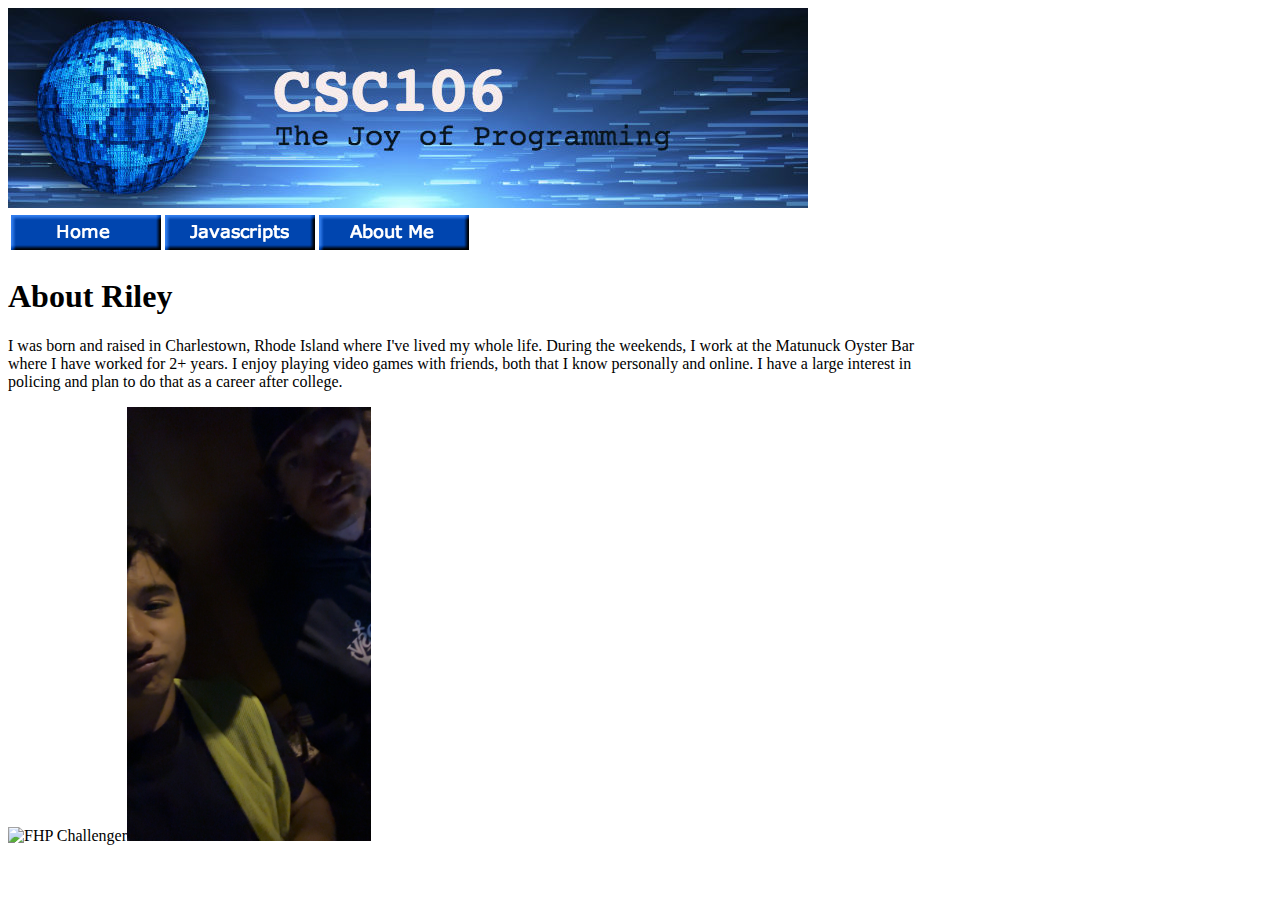
==== aboutme.html @ f03a0eb9 "Add files via upload" ====
<!DOCTYPE html>
<html lang="en">
<head>
    <meta charset="UTF-8">
    <meta name="viewport" content="width=device-width, initial-scale=1.0">
    <title>About Me</title>
</head>
<body>
    <img src="csc106_banner.jpg" alt="CSC Banner" >
    <table>
        <tr>
            <th><a href="index.html"><img src="home.png" alt="Home Button" ></a></th> 
            <th><a href="javascripts.html"><img src="js.png" alt="Javascripts Button" ></a></th> 
            <th><a href="aboutme.html"><img src="aboutme.png" alt="Aboutme Button" ></a></th> 
        </tr>
    </table>
    <h1>About Riley</h1>
    <p>I was born and raised in Charlestown, Rhode Island where I've lived my whole life. During the weekends, I work at the Matunuck Oyster Bar<br>where I have worked for 2+ years. I enjoy playing video games with friends, both that I know personally and online. I have a large interest in<br> policing and plan to do that as a career after college.</p>

    <table>
        <tr> <img src="https://www.wfla.com/wp-content/uploads/sites/71/2024/07/FHP.jpg?w=569" alt="FHP Challenger">
        <tr> <img src="me and tate.JPG" alt="Me & Tate" width = 19.3%>
        </table>
</body>
</html>
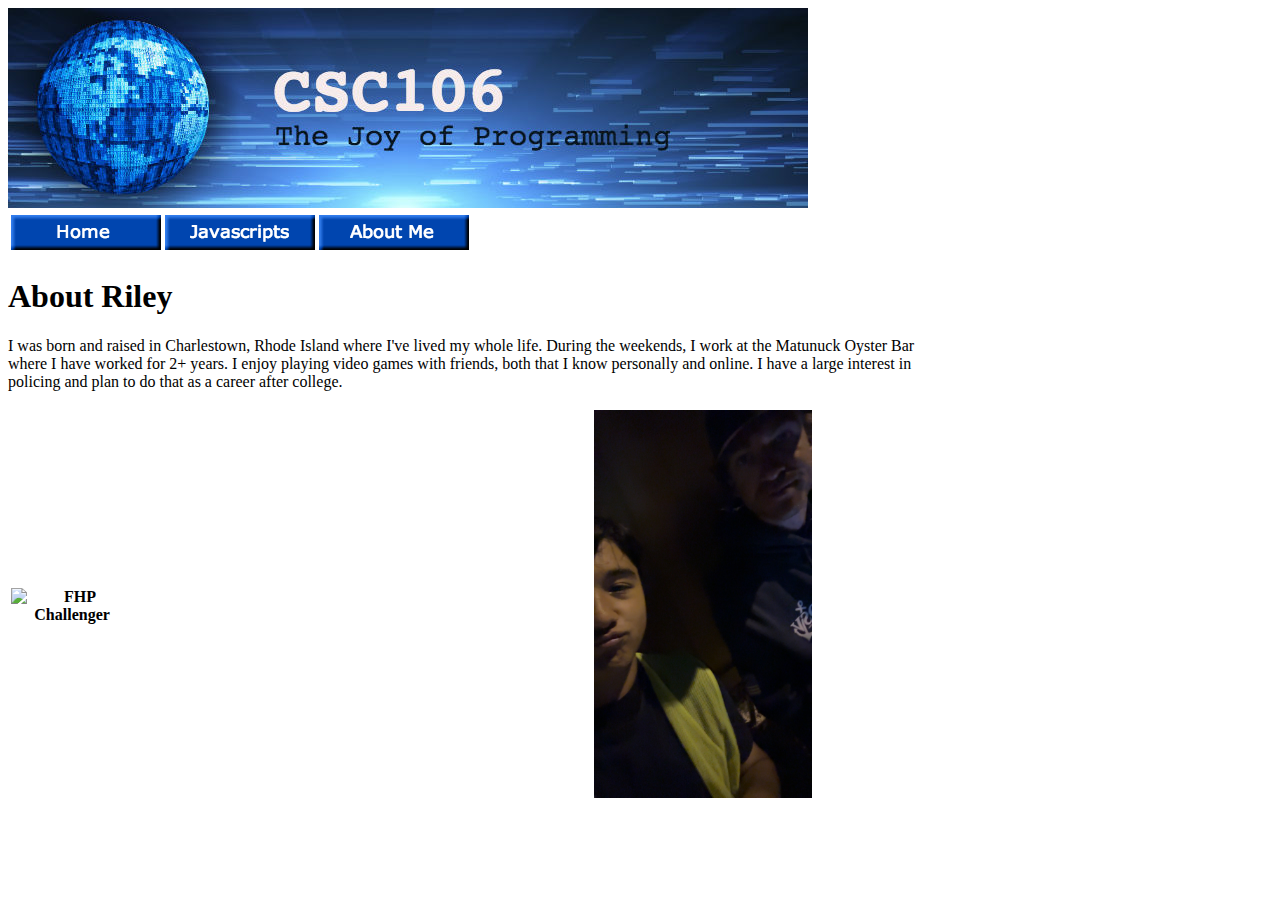
==== commit 1d4f0cf3: "Add files via upload" ====
--- a/aboutme.html
+++ b/aboutme.html
@@ -15,11 +15,16 @@
         </tr>
     </table>
     <h1>About Riley</h1>
-    <p>I was born and raised in Charlestown, Rhode Island where I've lived my whole life. During the weekends, I work at the Matunuck Oyster Bar<br>where I have worked for 2+ years. I enjoy playing video games with friends, both that I know personally and online. I have a large interest in<br> policing and plan to do that as a career after college.</p>
+    <p>I was born and raised in Charlestown, Rhode Island where I've lived my whole life. 
+        During the weekends, I work at the Matunuck Oyster Bar<br>where I have worked for 2+ years.
+         I enjoy playing video games with friends, both that I know personally and online. 
+         I have a large interest in<br> policing and plan to do that as a career after college.</p>
 
     <table>
-        <tr> <img src="https://www.wfla.com/wp-content/uploads/sites/71/2024/07/FHP.jpg?w=569" alt="FHP Challenger">
-        <tr> <img src="me and tate.JPG" alt="Me & Tate" width = 19.3%>
+        <tr> 
+        <th><img src="https://www.wfla.com/wp-content/uploads/sites/71/2024/07/FHP.jpg?w=569" alt="FHP Challenger"> </th>
+        <th> <img src="me and tate.JPG" alt="Me & Tate" width = 19.3%> </th>
+        </tr>
         </table>
 </body>
 </html>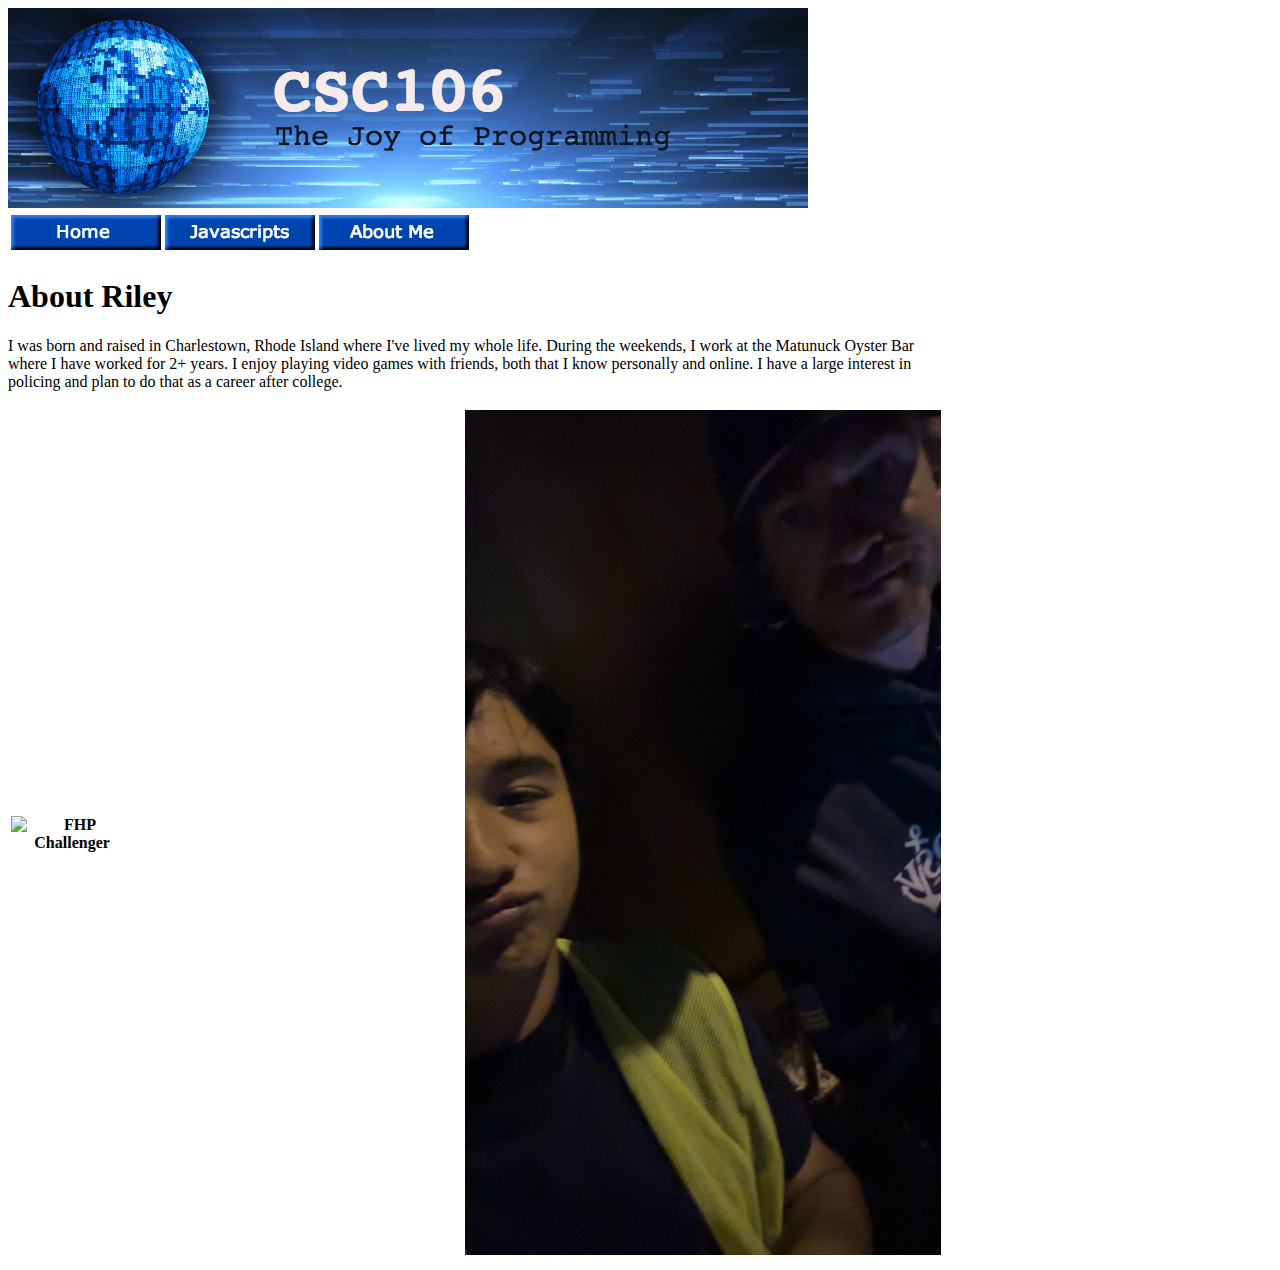
==== commit 7d041aeb: "Add files via upload" ====
--- a/aboutme.html
+++ b/aboutme.html
@@ -23,7 +23,7 @@
     <table>
         <tr> 
         <th><img src="https://www.wfla.com/wp-content/uploads/sites/71/2024/07/FHP.jpg?w=569" alt="FHP Challenger"> </th>
-        <th> <img src="me and tate.JPG" alt="Me & Tate" width = 19.3%> </th>
+        <th> <img src="me and tate.JPG" alt="Me & Tate" width = 42%> </th>
         </tr>
         </table>
 </body>
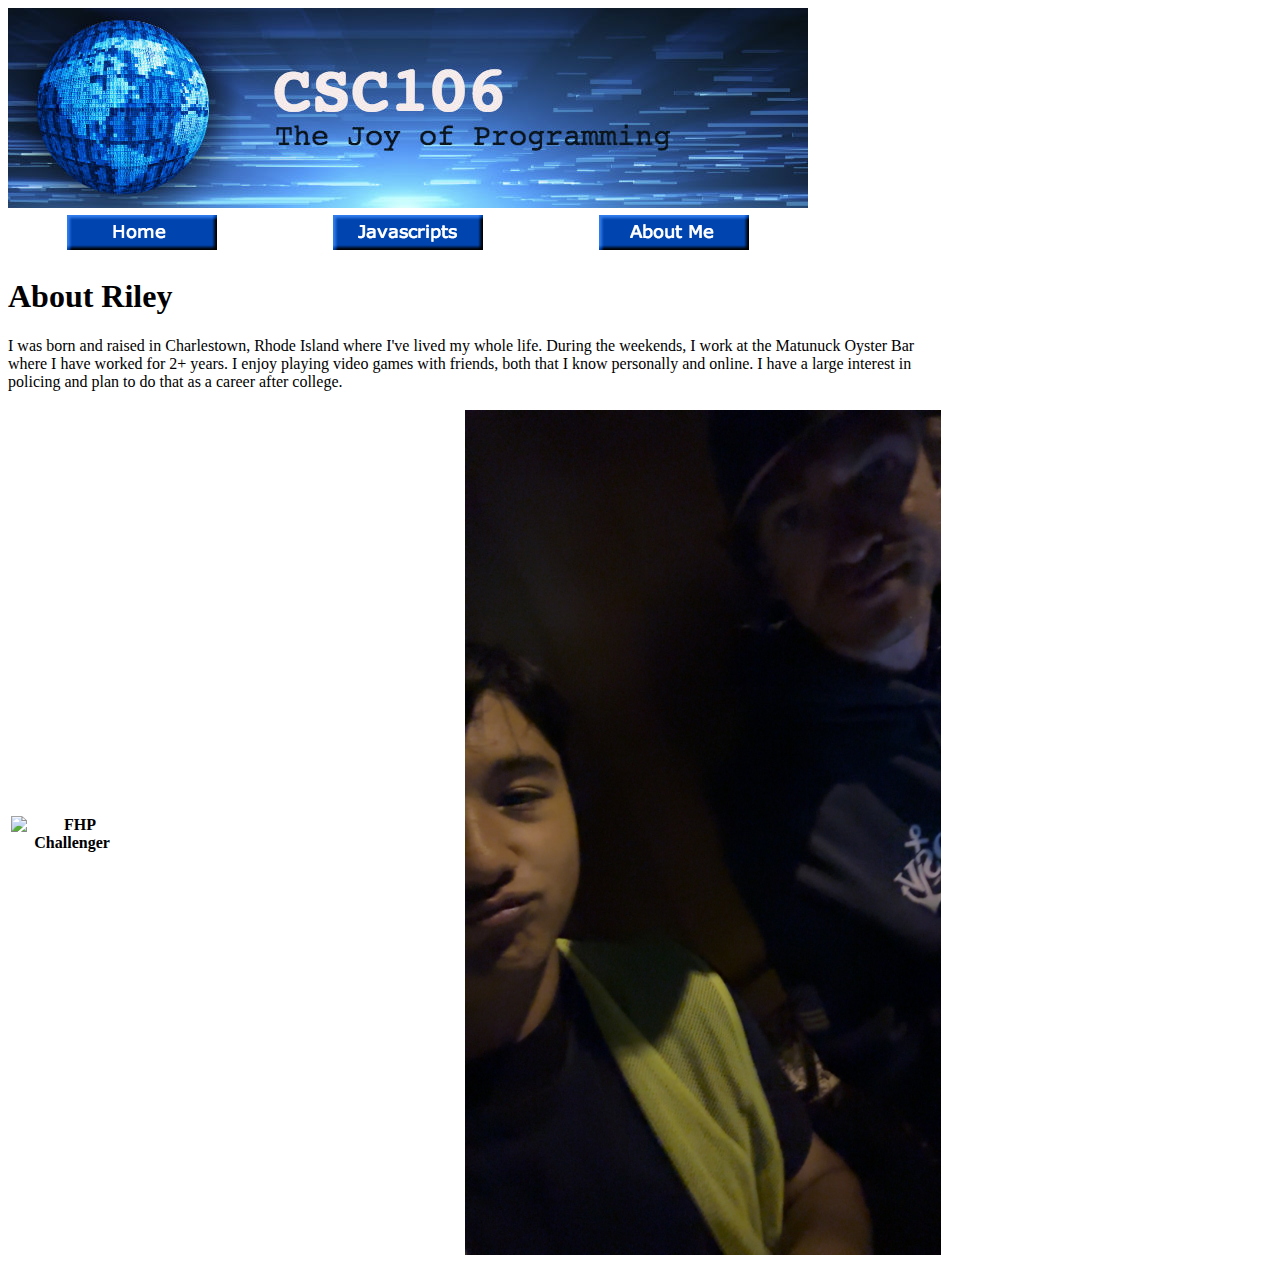
==== commit 06b60cbd: "Add files via upload" ====
--- a/aboutme.html
+++ b/aboutme.html
@@ -7,7 +7,7 @@
 </head>
 <body>
     <img src="csc106_banner.jpg" alt="CSC Banner" >
-    <table>
+    <table width = "800">
         <tr>
             <th><a href="index.html"><img src="home.png" alt="Home Button" ></a></th> 
             <th><a href="javascripts.html"><img src="js.png" alt="Javascripts Button" ></a></th> 
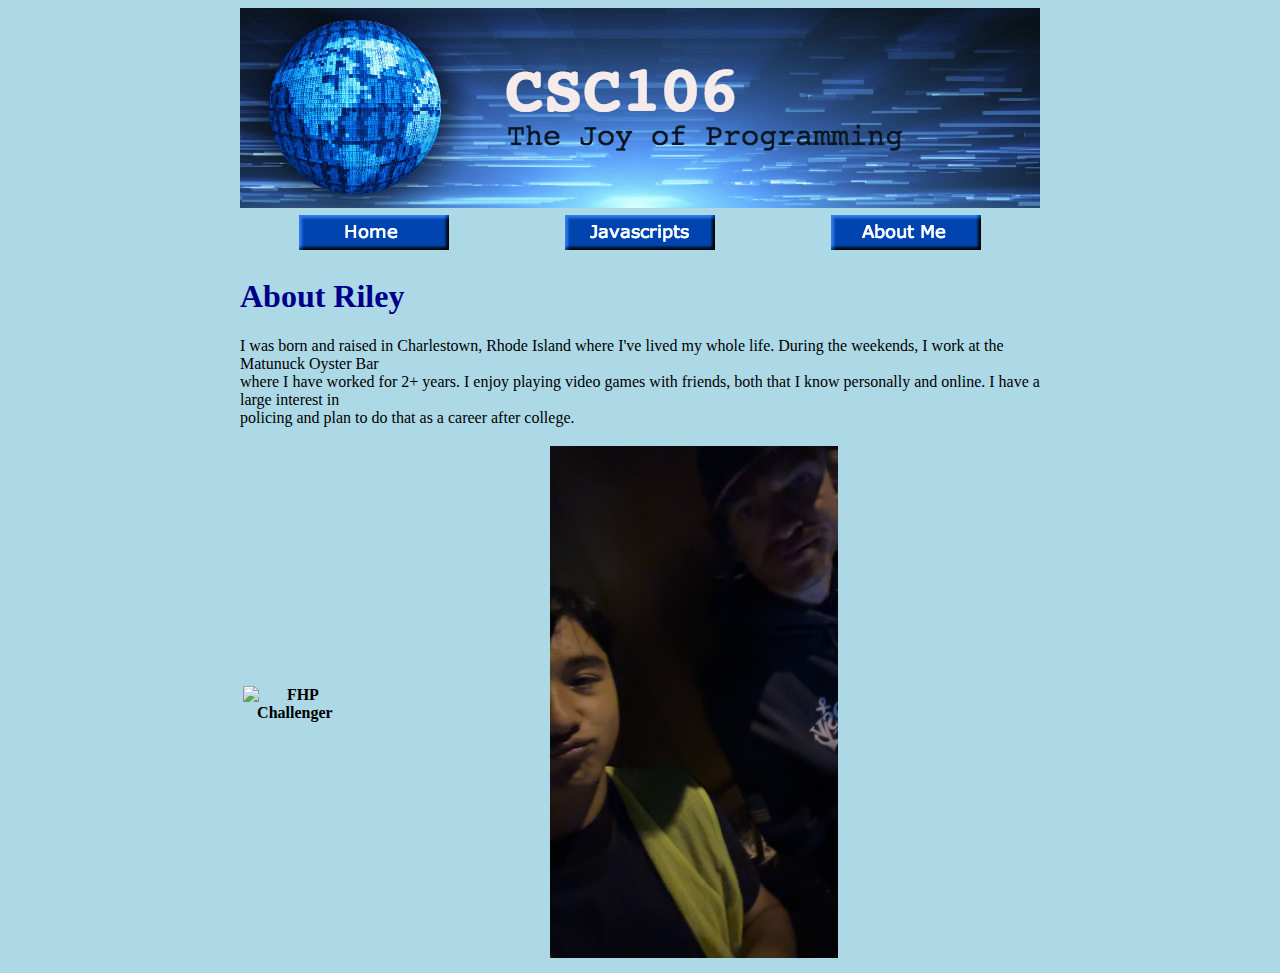
==== commit c9adb108: "Add files via upload" ====
--- a/aboutme.html
+++ b/aboutme.html
@@ -4,8 +4,11 @@
     <meta charset="UTF-8">
     <meta name="viewport" content="width=device-width, initial-scale=1.0">
     <title>About Me</title>
+    <link rel="stylesheet" href="mystyle.css">
+
 </head>
 <body>
+    <div id="content">
     <img src="csc106_banner.jpg" alt="CSC Banner" >
     <table width = "800">
         <tr>
@@ -26,5 +29,6 @@
         <th> <img src="me and tate.JPG" alt="Me & Tate" width = 42%> </th>
         </tr>
         </table>
+</div>
 </body>
 </html>--- a/mystyle.css
+++ b/mystyle.css
@@ -0,0 +1,12 @@
+body {
+    background:lightblue;
+}
+h1 {
+    color:darkblue;
+}
+
+#content {
+width: 800px;
+margin-left:auto;
+margin-right:auto;
+}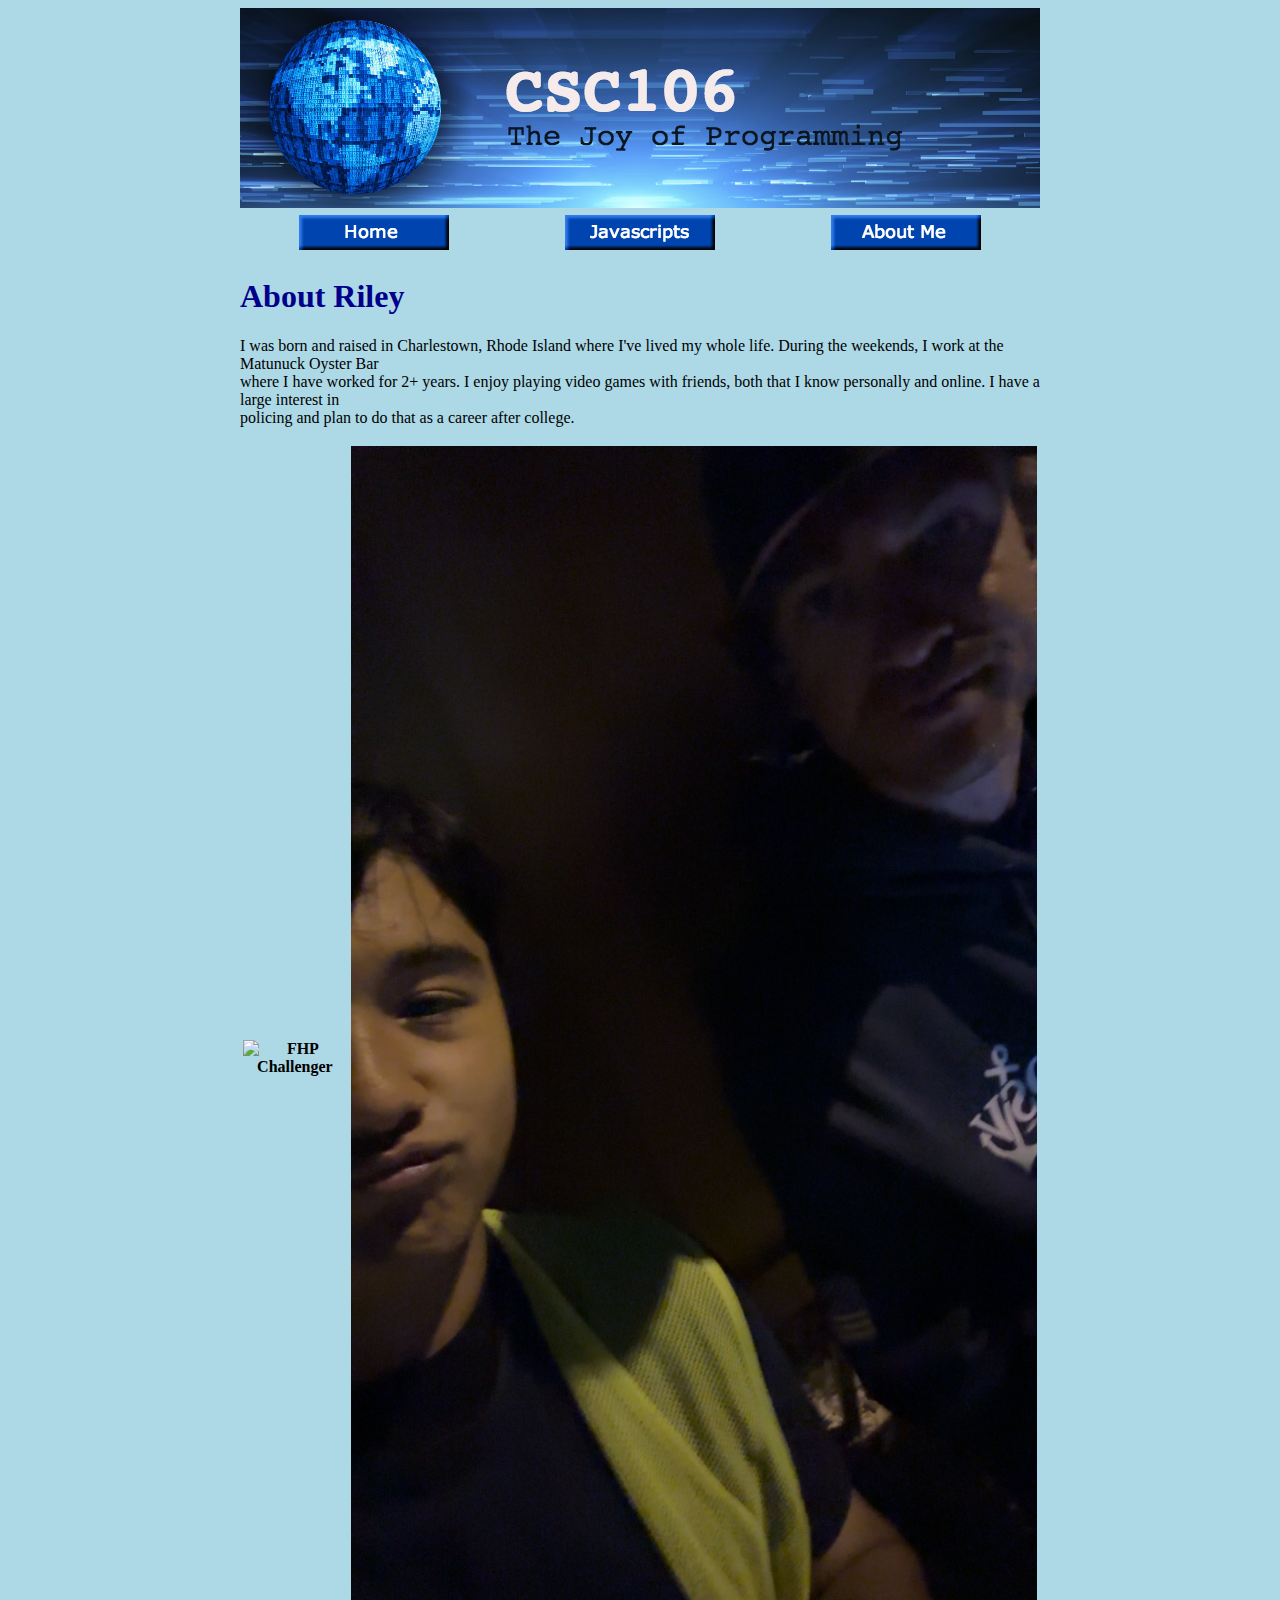
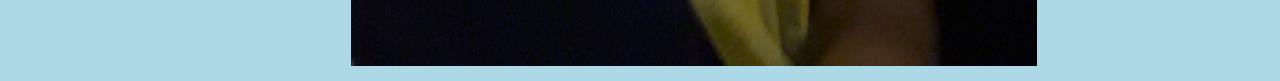
==== commit b0522f89: "Add files via upload" ====
--- a/aboutme.html
+++ b/aboutme.html
@@ -26,7 +26,7 @@
     <table>
         <tr> 
         <th><img src="https://www.wfla.com/wp-content/uploads/sites/71/2024/07/FHP.jpg?w=569" alt="FHP Challenger"> </th>
-        <th> <img src="me and tate.JPG" alt="Me & Tate" width = 42%> </th>
+        <th> <img src="me and tate.JPG" alt="Me & Tate" width = 100%> </th>
         </tr>
         </table>
 </div>
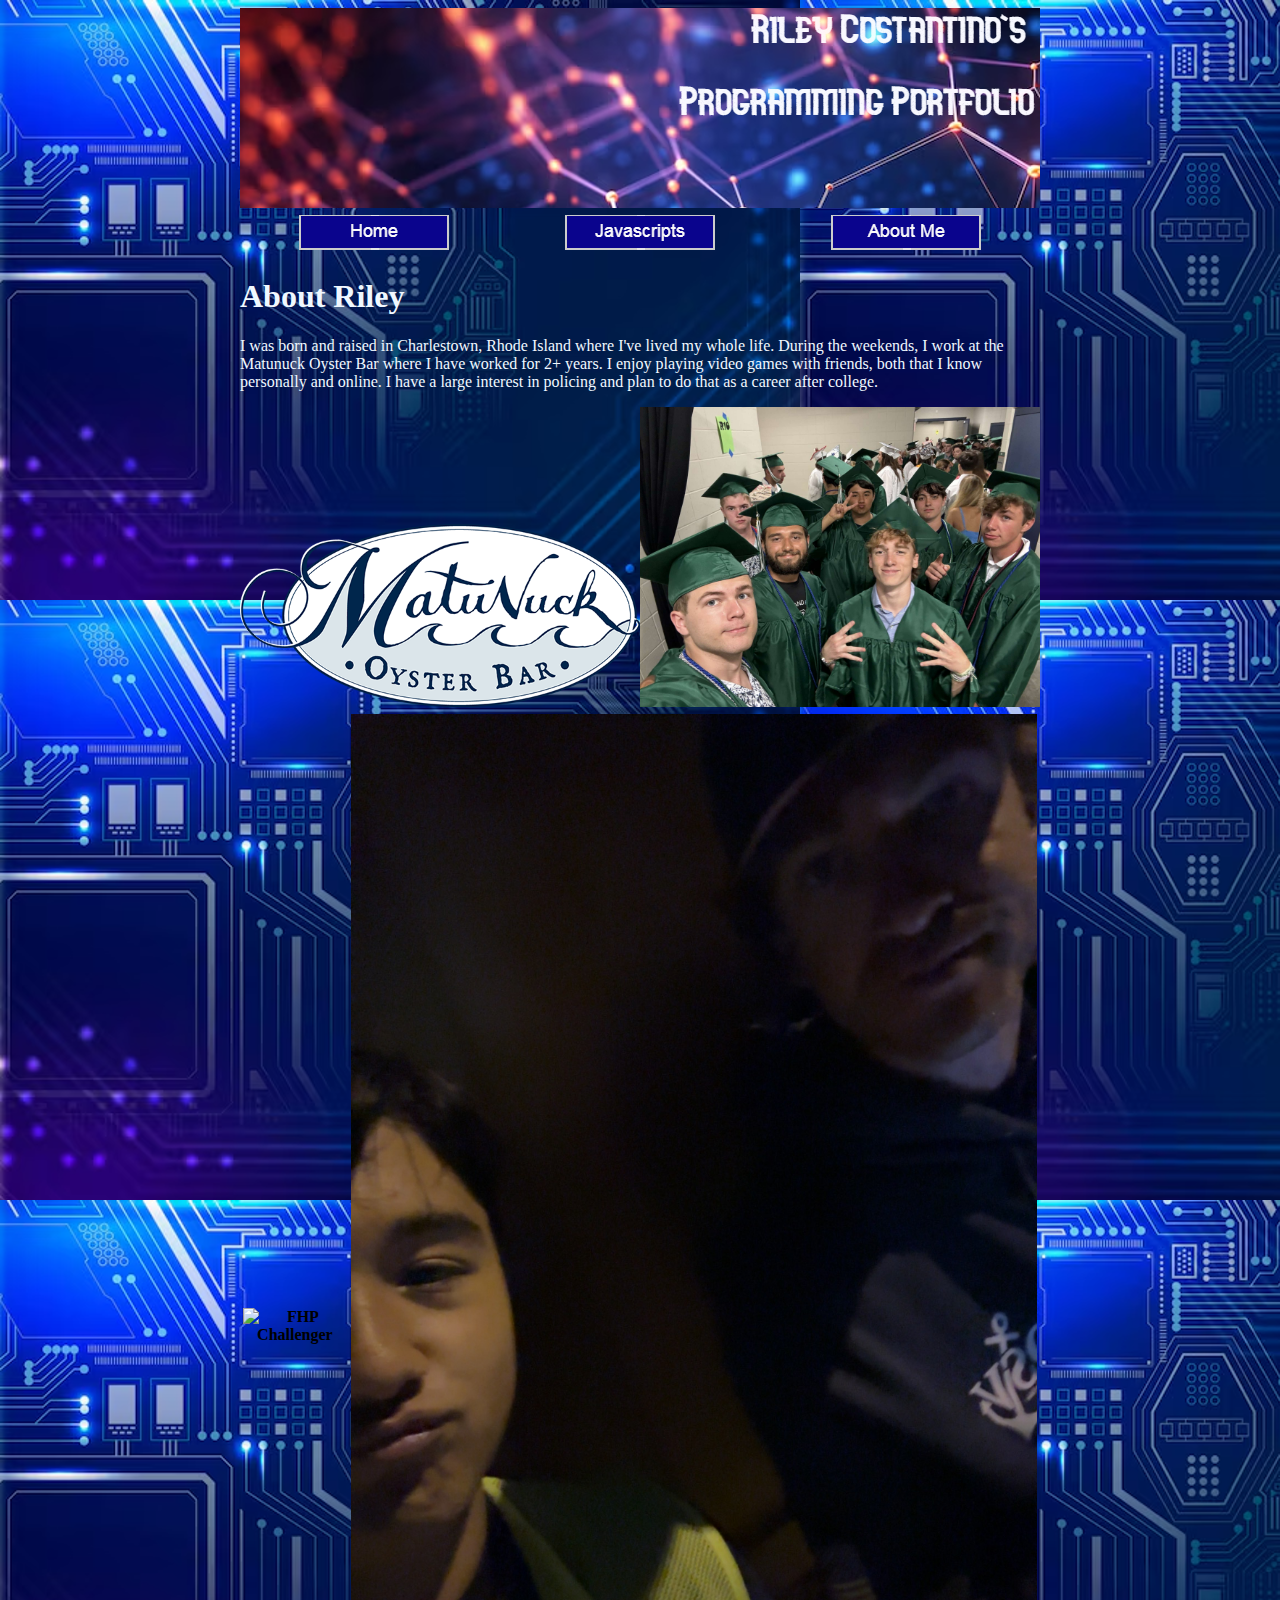
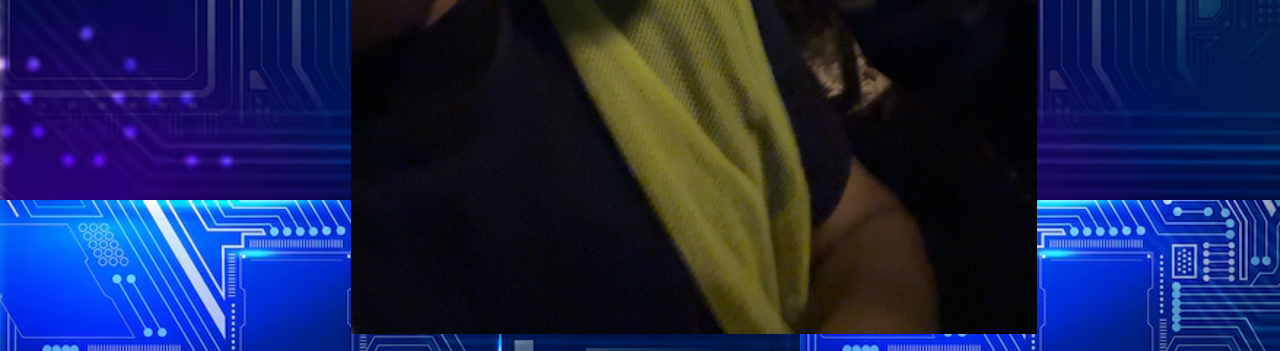
==== commit faa24b43: "Add files via upload" ====
--- a/aboutme.html
+++ b/aboutme.html
@@ -5,29 +5,44 @@
     <meta name="viewport" content="width=device-width, initial-scale=1.0">
     <title>About Me</title>
     <link rel="stylesheet" href="mystyle.css">
-
+    <style>
+        body{
+            background-image: url("csbackground.png")
+        }
+        h1{
+            color: aliceblue;
+        }
+        p{
+            color:aliceblue
+        }
+        </style>
 </head>
 <body>
     <div id="content">
-    <img src="csc106_banner.jpg" alt="CSC Banner" >
-    <table width = "800">
-        <tr>
-            <th><a href="index.html"><img src="home.png" alt="Home Button" ></a></th> 
-            <th><a href="javascripts.html"><img src="js.png" alt="Javascripts Button" ></a></th> 
-            <th><a href="aboutme.html"><img src="aboutme.png" alt="Aboutme Button" ></a></th> 
-        </tr>
-    </table>
+        <img src="bannerquestion.png" alt="CSC Banner" >
+        <table width = "800">
+            <tr>
+                <th><a href="index.html"><img src="anotherhome.png" alt="Home Button" ></a></th> 
+                <th><a href="javascripts.html"><img src="anotherjs.png" alt="Javascripts Button" ></a></th> 
+                <th><a href="aboutme.html"><img src="newabout.png" alt="Aboutme Button" ></a></th> 
+            </tr>
+        </table>
     <h1>About Riley</h1>
     <p>I was born and raised in Charlestown, Rhode Island where I've lived my whole life. 
-        During the weekends, I work at the Matunuck Oyster Bar<br>where I have worked for 2+ years.
+        During the weekends, I work at the Matunuck Oyster Bar where I have worked for 2+ years.
          I enjoy playing video games with friends, both that I know personally and online. 
-         I have a large interest in<br> policing and plan to do that as a career after college.</p>
+         I have a large interest in policing and plan to do that as a career after college.</p>
 
     <table>
         <tr> 
         <th><img src="https://www.wfla.com/wp-content/uploads/sites/71/2024/07/FHP.jpg?w=569" alt="FHP Challenger"> </th>
         <th> <img src="me and tate.JPG" alt="Me & Tate" width = 100%> </th>
         </tr>
+
+        <tr>
+            <img src="mob.png" alt="Me & Tate" width = 50%>
+            <img src="gradpic.JPG" alt="Me & Tate" width = 50%>
+        </tr>
         </table>
 </div>
 </body>
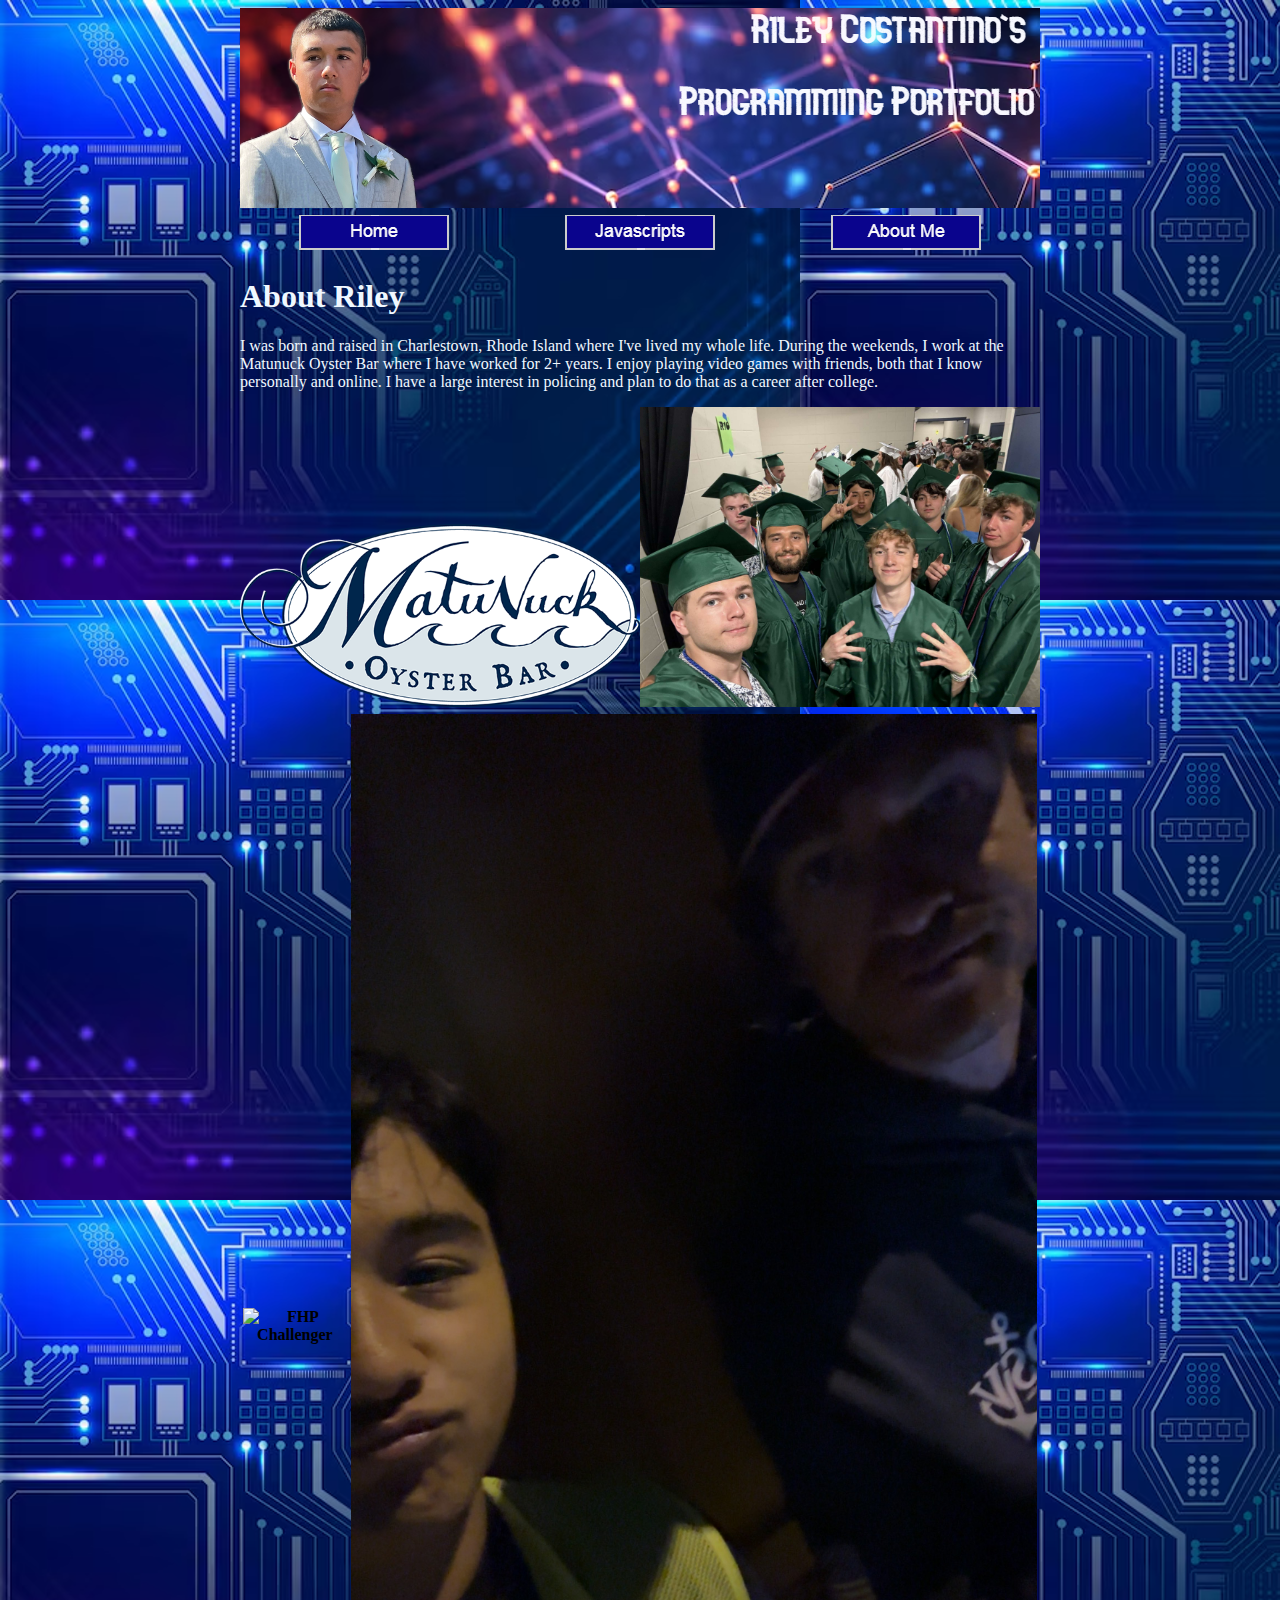
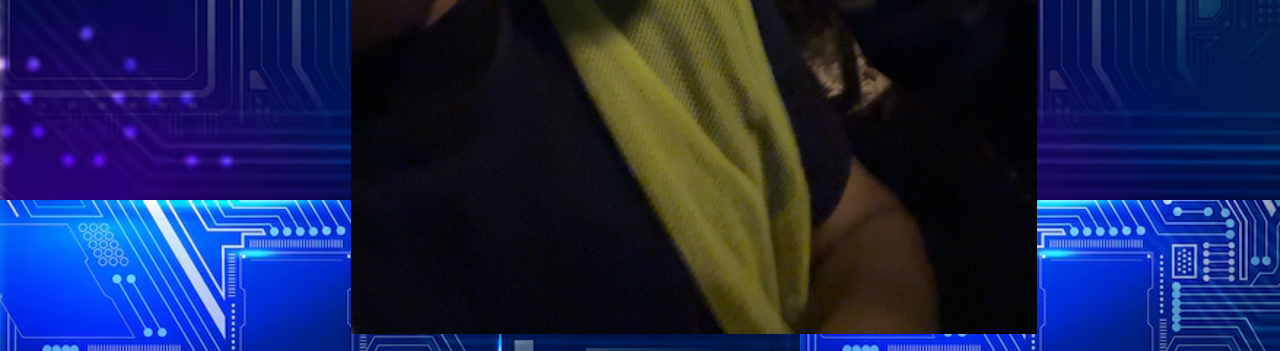
==== commit 879d13a0: "Add files via upload" ====
--- a/aboutme.html
+++ b/aboutme.html
@@ -19,13 +19,15 @@
 </head>
 <body>
     <div id="content">
-        <img src="bannerquestion.png" alt="CSC Banner" >
+        <img src="csbanner.png" alt="CSC Banner" >
         <table width = "800">
+            <tbody>
             <tr>
                 <th><a href="index.html"><img src="anotherhome.png" alt="Home Button" ></a></th> 
                 <th><a href="javascripts.html"><img src="anotherjs.png" alt="Javascripts Button" ></a></th> 
                 <th><a href="aboutme.html"><img src="newabout.png" alt="Aboutme Button" ></a></th> 
             </tr>
+        </tbody>
         </table>
     <h1>About Riley</h1>
     <p>I was born and raised in Charlestown, Rhode Island where I've lived my whole life. 
@@ -40,8 +42,10 @@
         </tr>
 
         <tr>
+            <tbody>
             <img src="mob.png" alt="Me & Tate" width = 50%>
             <img src="gradpic.JPG" alt="Me & Tate" width = 50%>
+        </tbody>
         </tr>
         </table>
 </div>
